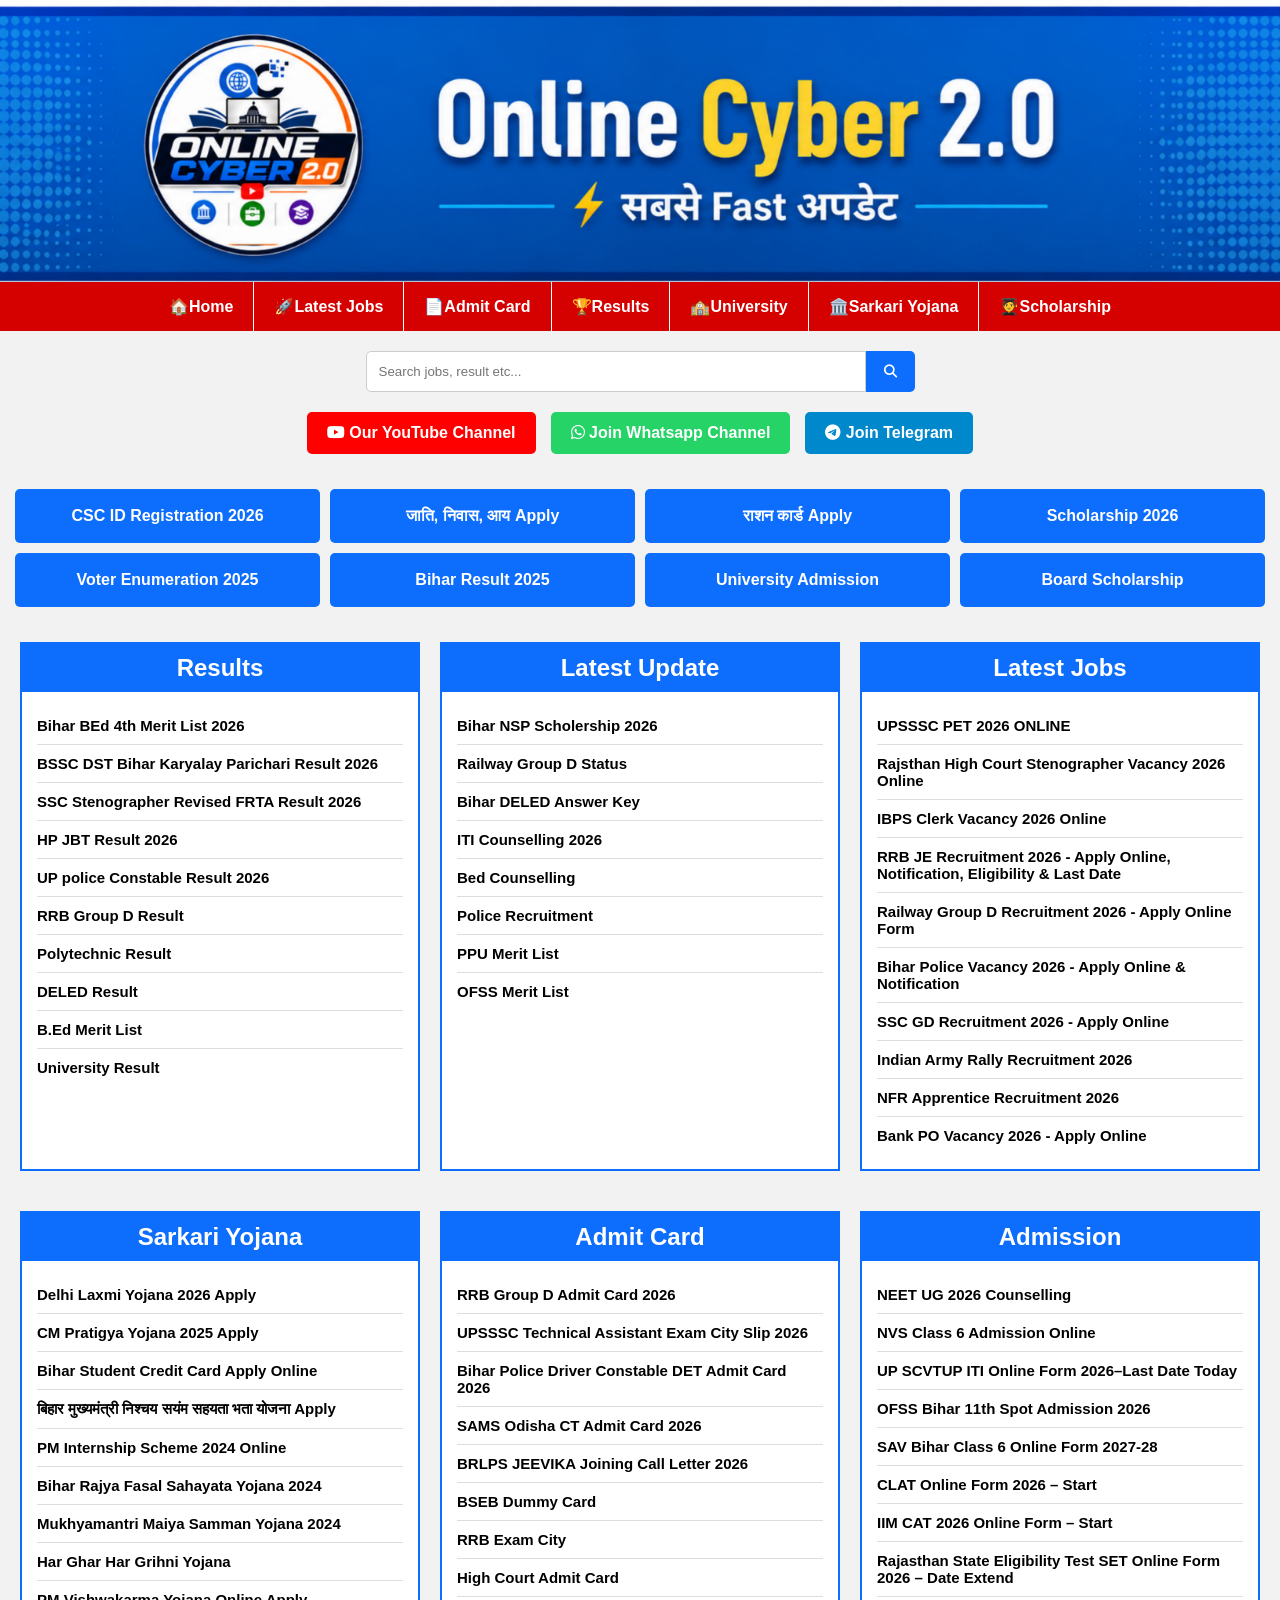
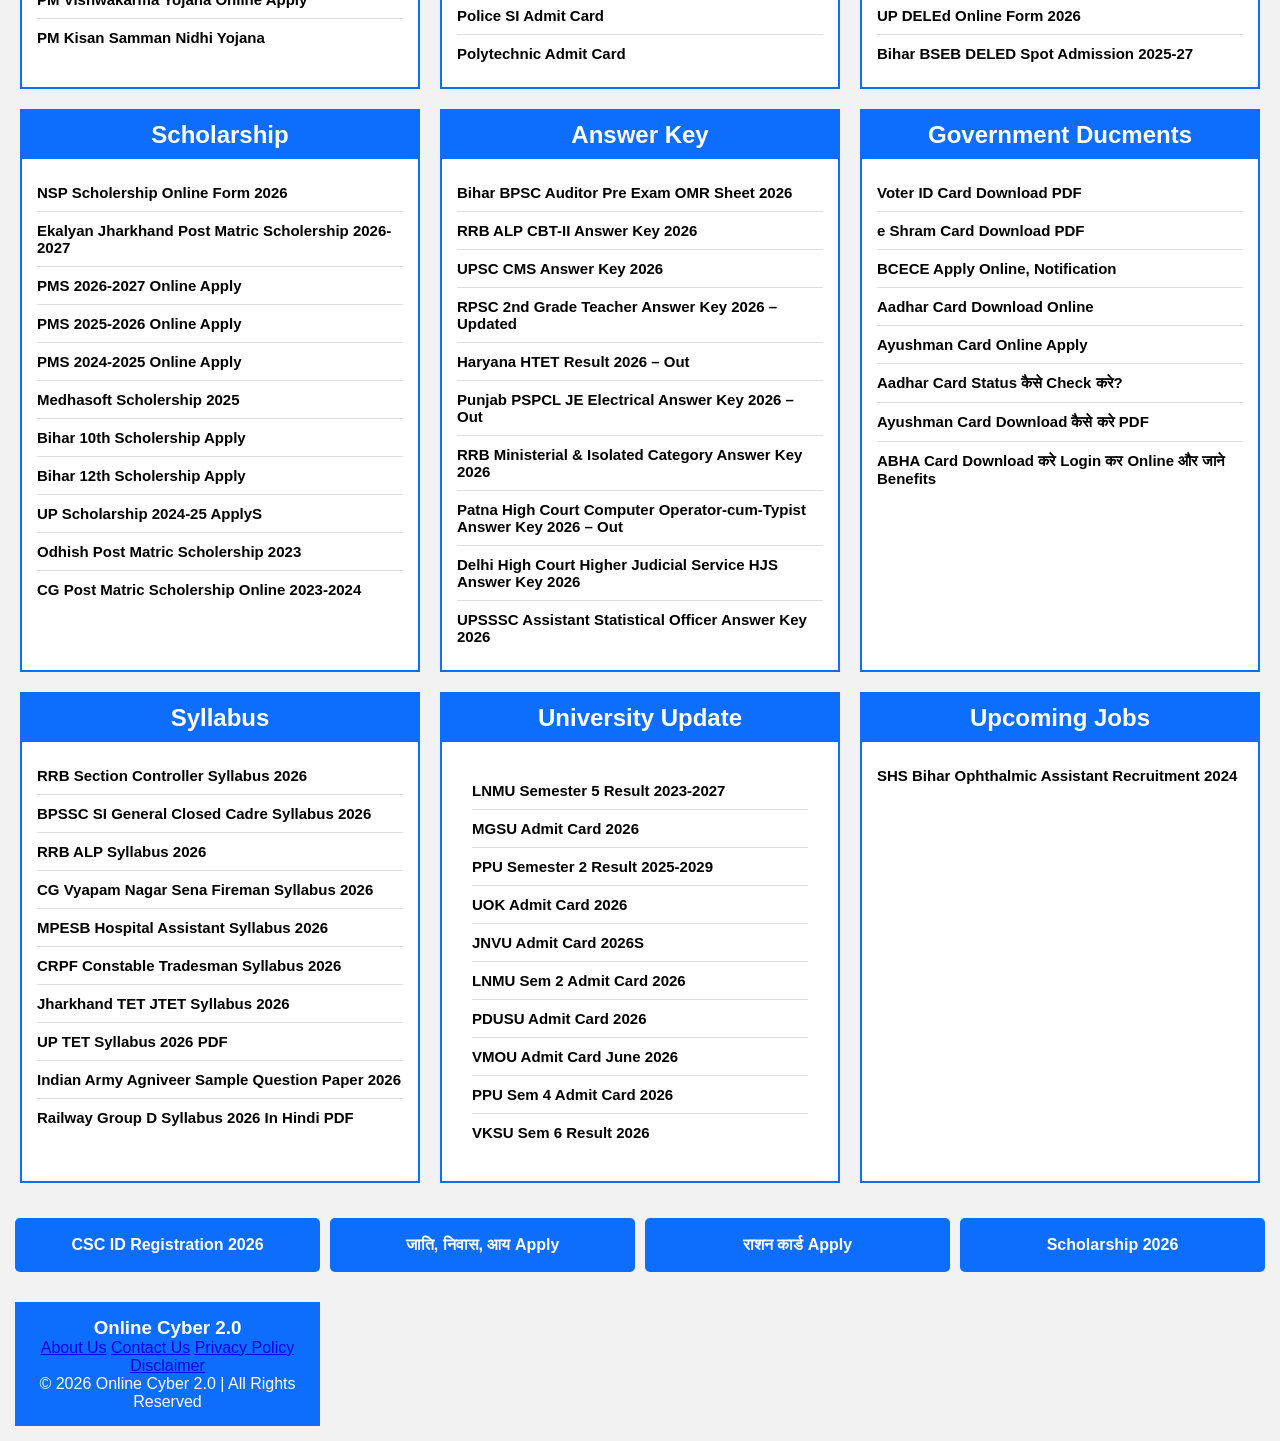
==== index.html @ 85ccbe3d "Update index.html" ====
<!DOCTYPE html> 
<html lang="en">  

<head>  
<meta charset="UTF-8">  
<meta name="viewport" content="width=device-width, initial-scale=1.0">  

<title>Online Cyber 2.0</title>  

<link rel="stylesheet" href="style.css"> 
<link rel="stylesheet"

href="https://cdnjs.cloudflare.com/ajax/libs/font-awesome/6.5.1/css/all.min.css">  
</head> 


 <body> 
 <header class="header">
    <img src="Header 1.png" alt="Online Cyber 2.0 Header">
</header>

<!-- Navbar --> 
 
<nav class="navbar">  
    <ul>  
<li><a href="index.html">🏠Home</a></li>  
<li><a href="latest-job.html">🚀Latest Jobs</a></li>  
<li><a href="Admit Card.html">📄Admit Card</a></li>  
<li><a href="Results.html">🏆Results</a></li>  
<li><a href="University.html">🏫University</a></li>  
<li><a href="Sarkari Yojana.html">🏛️Sarkari Yojana</a></li>  
<li><a href="Scholarship.html">🧑‍🎓Scholarship</a></li>  
    </ul>  
</nav>  

<!-- Search --> 

<section class="search-box">  
<input type="text" placeholder="Search jobs, result etc...">  
<button><i class="fa fa-search"></i></button>  
</section> 

<!-- Social Buttons --> 
 
<section class="social">  
<a href="https://youtube.com/@onlinecyber2.0?si=5C3LiZugjz28Xrkw"
 class="youtube">  
        <i class="fab fa-youtube"></i> Our YouTube Channel  
    </a> 

<a href="https://whatsapp.com/channel/0029VamtChTGZNCrFdiFzR0W" class="whatsapp">  
    <i class="fab fa-whatsapp"></i> Join Whatsapp Channel  
</a>  

<a href="https://t.me/onlinecyber2" class="telegram">  
    <i class="fab fa-telegram"></i> Join Telegram  
</a>

</section>

<!-- Top Boxes --> 

<section class="top-grid">

<div class="box">CSC ID Registration 2026</div> 
<div class="box">जाति, निवास, आय Apply</div> 
<div class="box">राशन कार्ड Apply</div>  <div class="box">Scholarship 2026</div>  <div class="box">Voter Enumeration 2025</div> 
<div class="box">Bihar Result 2025</div>  <div class="box">University Admission</div> 
<div class="box">Board Scholarship</div>  

</section>  

<!-- Main Cards -->

<div class="container">
 
<div class="card">  
 <h2>Results</h2>
   <ul>
    <li><a href="#">Bihar BEd 4th Merit List 2026 </a></li>
    <li><a href="#">BSSC DST Bihar Karyalay Parichari Result 2026</a></li>
    <li><a href="#">SSC Stenographer Revised FRTA Result 2026</a></li>
    <li><a href="#">HP JBT Result  2026 </a></li>
    <li><a href="#">UP police Constable Result 2026</a></li>
    <li><a href="#">RRB Group D Result</a></li>
    <li><a href="#">Polytechnic Result</a></li>
    <li><a href="#">DELED Result</a></li>
    <li><a href="#">B.Ed Merit List</a></li>
    <li><a href="#">University Result</a></li>
   </ul>
</div>

<div class="card">  
 
<h2>Latest Update</h2> 
  <ul>  
   <li><a href="#">Bihar NSP Scholership 2026</a></li>  
   <li><a href="#">Railway Group D Status</a></li>  
   <li><a href="#">Bihar DELED Answer Key</a></li>  
   <li><a href="#">ITI Counselling 2026</a></li>  
   <li><a href="#">Bed Counselling</a></li>  
   <li><a href="#">Police Recruitment</a></li>  
   <li><a href="#">PPU Merit List</a></li>  
   <li><a href="#">OFSS Merit List</a></li>
  </ul>
 </div>

<div class="card">
  <h2>Latest Jobs</h2>
  <ul>
    <li><a href="#">UPSSSC PET 2026 ONLINE</a></li>
        
    <li><a href="#">Rajsthan High Court Stenographer Vacancy 2026 Online</a></li>
   
    <li><a href="#">IBPS Clerk Vacancy 2026 Online</a></li>
    
    <li><a href="#">RRB JE Recruitment 2026 - Apply Online, Notification, Eligibility & Last Date</a></li>

    <li><a href="#">Railway Group D Recruitment 2026 - Apply Online Form</a></li>

    <li><a href="#">Bihar Police Vacancy 2026 - Apply Online & Notification</a></li>

    <li><a href="#">SSC GD Recruitment 2026 - Apply Online</a></li>

    <li><a href="#">Indian Army Rally Recruitment 2026</a></li>

    <li><a href="#">NFR Apprentice Recruitment 2026</a></li>

    <li><a href="#">Bank PO Vacancy 2026 - Apply Online</a></li>
  </ul>

 </div>
</div>

<!-- Bottom Cards -->  

<div class="container">
 
 <div class="card">
  
<h2>Sarkari Yojana</h2>
   <ul>
    <li><a href="#">Delhi Laxmi Yojana 2026 Apply</a></li>
<li><a href="#">CM Pratigya Yojana 2025 Apply</a></li>
<li><a href="#">Bihar Student Credit Card Apply Online</a></li>
<li><a href="#">बिहार मुख्यमंत्री निश्चय सयंम सहयता भता योजना Apply</a></li>
<li><a href="#">PM Internship Scheme 2024 Online</a></li>
<li><a href="#">Bihar Rajya Fasal Sahayata Yojana 2024</a></li>
<li><a href="#">Mukhyamantri Maiya Samman Yojana 2024</a></li>
<li><a href="#">Har Ghar Har Grihni Yojana</a></li>
<li><a href="#">PM Vishwakarma Yojana Online Apply</a></li>
<li><a href="#">PM Kisan Samman Nidhi Yojana</a></li>
</ul>
  </div>
  
 <div class="card">
  <h2>Admit Card</h2>
   <ul> 
    <li><a href="#">RRB Group D Admit Card 2026</a></li>
        <li><a href="#">UPSSSC Technical Assistant Exam City Slip 2026</a></li>
        <li><a href="#">Bihar Police Driver Constable DET Admit Card 2026</a></li>
        <li><a href="#">SAMS Odisha CT Admit Card 2026</a></li>
        <li><a href="#">BRLPS JEEVIKA Joining Call Letter 2026</a></li>
        <li><a href="#">BSEB Dummy Card</a></li>
        <li><a href="#">RRB Exam City</a></li>
        <li><a href="#">High Court Admit Card</a></li>
        <li><a href="#">Police SI Admit Card</a></li>
        <li><a href="#">Polytechnic Admit Card</a></li>
   </ul>
 
 </div>

<div class="card">  
 <h2>Admission</h2>
  <ul>
   <li><a href="#">NEET UG 2026 Counselling</a></li>
   <li><a href="#">NVS Class 6 Admission Online</a></li>
   <li><a href="#">UP SCVTUP ITI Online Form 2026–Last Date Today</a></li>
   <li><a href="#">OFSS Bihar 11th Spot Admission 2026</a></li>
   <li><a href="#">SAV Bihar Class 6 Online Form 2027-28</a></li>
   <li><a href="#">CLAT Online Form 2026 – Start</a></li>
   <li><a href="#">IIM CAT 2026 Online Form – Start</a></li>
   <li><a href="#">Rajasthan State Eligibility Test SET Online Form 2026 – Date Extend</a></li>
   <li><a href="#">UP DELEd Online Form 2026</a></li>
   <li><a href="#">Bihar BSEB DELED Spot Admission 2025-27</a></li>
  </ul> 

 </div>

<div class="card">  
 <h2>Scholarship</h2>
  <ul>
    <li><a href="#">NSP Scholership Online Form 2026</a></li>
    <li><a href="#">Ekalyan Jharkhand Post Matric Scholership 2026-2027</a></li>
    <li><a href="#">PMS 2026-2027 Online Apply</a></li>
    <li><a href="">PMS 2025-2026 Online Apply</a></li>
    <li><a href="#">PMS 2024-2025 Online Apply</a></li>
    <li><a href="#">Medhasoft Scholership 2025</a></li>
    <li><a href="#">Bihar 10th Scholership Apply</a></li>
    <li><a href="#">Bihar 12th Scholership Apply</a></li>
    <li><a href="#">UP Scholarship 2024-25 ApplyS</a></li>
    <li><a href="#">Odhish Post Matric Scholership 2023</a></li>
    <li><a href="#">CG Post Matric Scholership Online 2023-2024</a></li>
    
  </ul> 
 </div>  

<div class="card">
<h2>Answer Key</h2>
 <ul>
  
  <li><a href="#">Bihar BPSC Auditor Pre Exam OMR Sheet 2026</a></li>
  <li><a href="#">RRB ALP CBT-II Answer Key 2026</a></li>
  <li><a href="#">UPSC CMS Answer Key 2026</a></li>
  <li><a href="#">RPSC 2nd Grade Teacher Answer Key 2026 – Updated</a></li>
  <li><a href="#">Haryana HTET Result 2026 – Out</a></li>
  <li><a href="#">Punjab PSPCL JE Electrical Answer Key 2026 – Out</a></li>
  <li><a href="#">RRB Ministerial & Isolated Category Answer Key 2026</a></li>
  <li><a href="#">Patna High Court Computer Operator-cum-Typist Answer Key 2026 – Out</a></li>
  <li><a href="#">Delhi High Court Higher Judicial Service HJS Answer Key 2026</a></li>
  <li><a href="#">UPSSSC Assistant Statistical Officer Answer Key 2026</a></li>
  
 </ul>
</div>

<div class="card">
<h2>Government Ducments</h2>
 <ul>
  <li><a href="#">Voter ID Card Download PDF</a></li>
  <li><a href="#">e Shram Card Download PDF</a></li>
  <li><a href="#">BCECE Apply Online, Notification</a></li>
  <li><a href="#">Aadhar Card Download Online</a></li>
  <li><a href="#">Ayushman Card Online Apply</a></li>
  <li><a href="#">Aadhar Card Status कैसे Check करे?</a></li>
  <li><a href="#">Ayushman Card Download कैसे करे PDF</a></li>
  <li><a href="#">ABHA Card Download करे Login कर Online और जाने Benefits</a></li>
  
 </ul>
</div>

<div class="card">
<h2>Syllabus</h2>
 <ul>
  <li><a href="#">RRB Section Controller Syllabus 2026</a></li>
  <li><a href="#">BPSSC SI General Closed Cadre Syllabus 2026</a></li>
  <li><a href="#">RRB ALP Syllabus 2026</a></li>
  <li><a href="#">CG Vyapam Nagar Sena Fireman Syllabus 2026</a></li>
  <li><a href="#">MPESB Hospital Assistant Syllabus 2026</a></li>
  <li><a href="#">CRPF Constable Tradesman Syllabus 2026</a></li>
  <li><a href="#">Jharkhand TET JTET Syllabus 2026</a></li>
  <li><a href="#">UP TET Syllabus 2026 PDF</a></li>
  <li><a href="#">Indian Army Agniveer Sample Question Paper 2026</a></li>
  <li><a href="#">Railway Group D Syllabus 2026 In Hindi PDF</a></li>


  

 </ul>
</div>

<div class="card">
<h2>University Update</h2>
 <ul>
  <ul id="University">
    <li><a href="#">LNMU Semester 5 Result 2023-2027 </a></li>
    <li><a href="#">MGSU Admit Card 2026</a></li>
    <li><a href="#">PPU Semester 2 Result 2025-2029</a></li>
    <li><a href="#">UOK Admit Card 2026</a></li>
    <li><a href="#">JNVU Admit Card 2026S</a></li>
    <li><a href="#">LNMU Sem 2 Admit Card 2026</a></li>
    <li><a href="#">PDUSU Admit Card 2026</a></li>
    <li><a href="#">VMOU Admit Card June 2026</a></li>
    <li><a href="#">PPU Sem 4 Admit Card 2026</a></li>
    <li><a href="#">VKSU Sem 6 Result 2026</a></li>
    </ul>

 </ul>
</div>

<div class="card">
<h2>Upcoming Jobs</h2>
 <ul>
<li><a href="#">SHS Bihar Ophthalmic Assistant Recruitment 2024</a></li>
 </ul>
</div>

</div>

<section class="top-grid">

<div class="box">CSC ID Registration 2026</div> 
<div class="box">जाति, निवास, आय Apply</div> 
<div class="box">राशन कार्ड Apply</div>  <div class="box">Scholarship 2026</div>

<footer class="footer">

    <h3>Online Cyber 2.0</h3>

    

    <div class="footer-links">
        <a href="about.html">About Us</a>
        <a href="contact.html">Contact Us</a>
        <a href="privacy.html">Privacy Policy</a>
        <a href="disclaimer.html">Disclaimer</a>
    </div>

    <p class="copyright">
        © 2026 Online Cyber 2.0 | All Rights Reserved
    </p>

</footer>

</body>  
</html>
---- style.css ----
*{
margin:0;
padding:0;
box-sizing:border-box;
font-family:Arial, sans-serif;
}

body{
background:#f2f2f2;
}

/* Header Image */
.header img{
width:100%;
height:auto;
display:block;
}

/* Navigation */
.navbar{
background:#d50000;
}

.navbar ul{
display:flex;
justify-content:center;
flex-wrap:wrap;
list-style:none;
}

.navbar ul li{
border-right:1px solid #fff;
}

.navbar ul li:last-child{
border-right:none;
}

.navbar ul li a{
display:block;
padding:15px 20px;
text-decoration:none;
color:#fff;
font-weight:bold;
transition:0.3s;
}

.navbar ul li a:hover{
background:#0d6efd;
}

/* Search Box */
.search-box{
display:flex;
justify-content:center;
margin:20px;
}

.search-box input{
width:500px;
padding:12px;
border:1px solid #ccc;
border-radius:5px 0 0 5px;
outline:none;
}

.search-box button{
padding:12px 18px;
border:none;
background:#0d6efd;
color:#fff;
cursor:pointer;
border-radius:0 5px 5px 0;
}

/* Social Buttons */
.social{
display:flex;
justify-content:center;
gap:15px;
flex-wrap:wrap;
margin-bottom:20px;
}

.social a{
padding:12px 20px;
text-decoration:none;
color:#fff;
font-weight:bold;
border-radius:5px;
}

.youtube{
background:#ff0000;
}

.whatsapp{
background:#25d366;
}

.telegram{
background:#0088cc;
}

/* Top Grid */
.top-grid{
display:grid;
grid-template-columns:repeat(4,1fr);
gap:10px;
padding:15px;
}

.box{
background:#0d6efd;
color:#fff;
text-align:center;
padding:18px;
font-weight:bold;
border-radius:5px;
}

/* Main Container */
.container{
display:grid;
grid-template-columns:repeat(3,1fr);
gap:20px;
padding:20px;
}

.card{
background:#fff;
border:2px solid #0d6efd;
}

.card h2{
background:#0d6efd;
color:#fff;
text-align:center;
padding:10px;
}

.card ul{
list-style:none;
padding:15px;
}

.card ul li{
padding:10px 0;
border-bottom:1px solid #ddd;
font-size:15px;

}

.card ul li:last-child{
border-bottom:none;
}
.card ul li a{
    display: block;
    font-weight: bold !important;
    text-decoration: none;
    color: #000;
}


/* Photo */
.photo{
width:100%;
height:300px;
object-fit:cover;
}

/* Footer */
footer{
background:#0d6efd;
color:#fff;
text-align:center;
padding:15px;
margin-top:20px;
}

/* Tablet */
@media (max-width:992px){

.container{  
    grid-template-columns:1fr;  
}  

.top-grid{  
    grid-template-columns:repeat(2,1fr);  
}

}

/* Mobile */
@media (max-width:600px){

.navbar ul{  
    flex-direction:column;  
}  

.search-box{  
    flex-direction:column;  
    align-items:center;  
}  

.search-box input{  
    width:95%;  
    border-radius:5px;  
    margin-bottom:10px;  
}  

.search-box button{  
    width:95%;  
    border-radius:5px;  
}  

.top-grid{  
    grid-template-columns:1fr;  
}  

header h1 {
    font-size: 32px;
    font-weight: bold;
}


.footer{
    background:#222;
    color:white;
    text-align:center;
    padding:25px 50px;
    margin-top:20px;
}

.footer h3{
    margin-bottom:8px;
    font-size:22px;
}

.footer p{
    margin:8px 0;
}

.footer-links{
    margin:15px 0;
}

.footer-links a{
    color:white;
    text-decoration:none;
    margin:0 10px;
    font-size:14px;
}

.footer-links a:hover{
    text-decoration:underline;
}

.copyright{
    border-top:1px solid #555;
    padding-top:12px;
    font-size:13px;
}
.footer-line {
    width: 96%;
    height: 145px;
    background: #ff0000;
    margin: 30px auto 0;
}

.Personal{
display:flex;
justify-content:center;
gap:15px;
flex-wrap:wrap;
margin-bottom:20px;
}

.Personal a{
padding:12px 20px;
text-decoration:none;
color:#fff;
font-weight:bold;
border-radius:5px;
}

.About{
background:#ff0000;
}

.Contact{
background:#25d366;
}

.Privacy{
background:#0088cc;

}
.Disclaimer{
background:#ff0000;

}

}
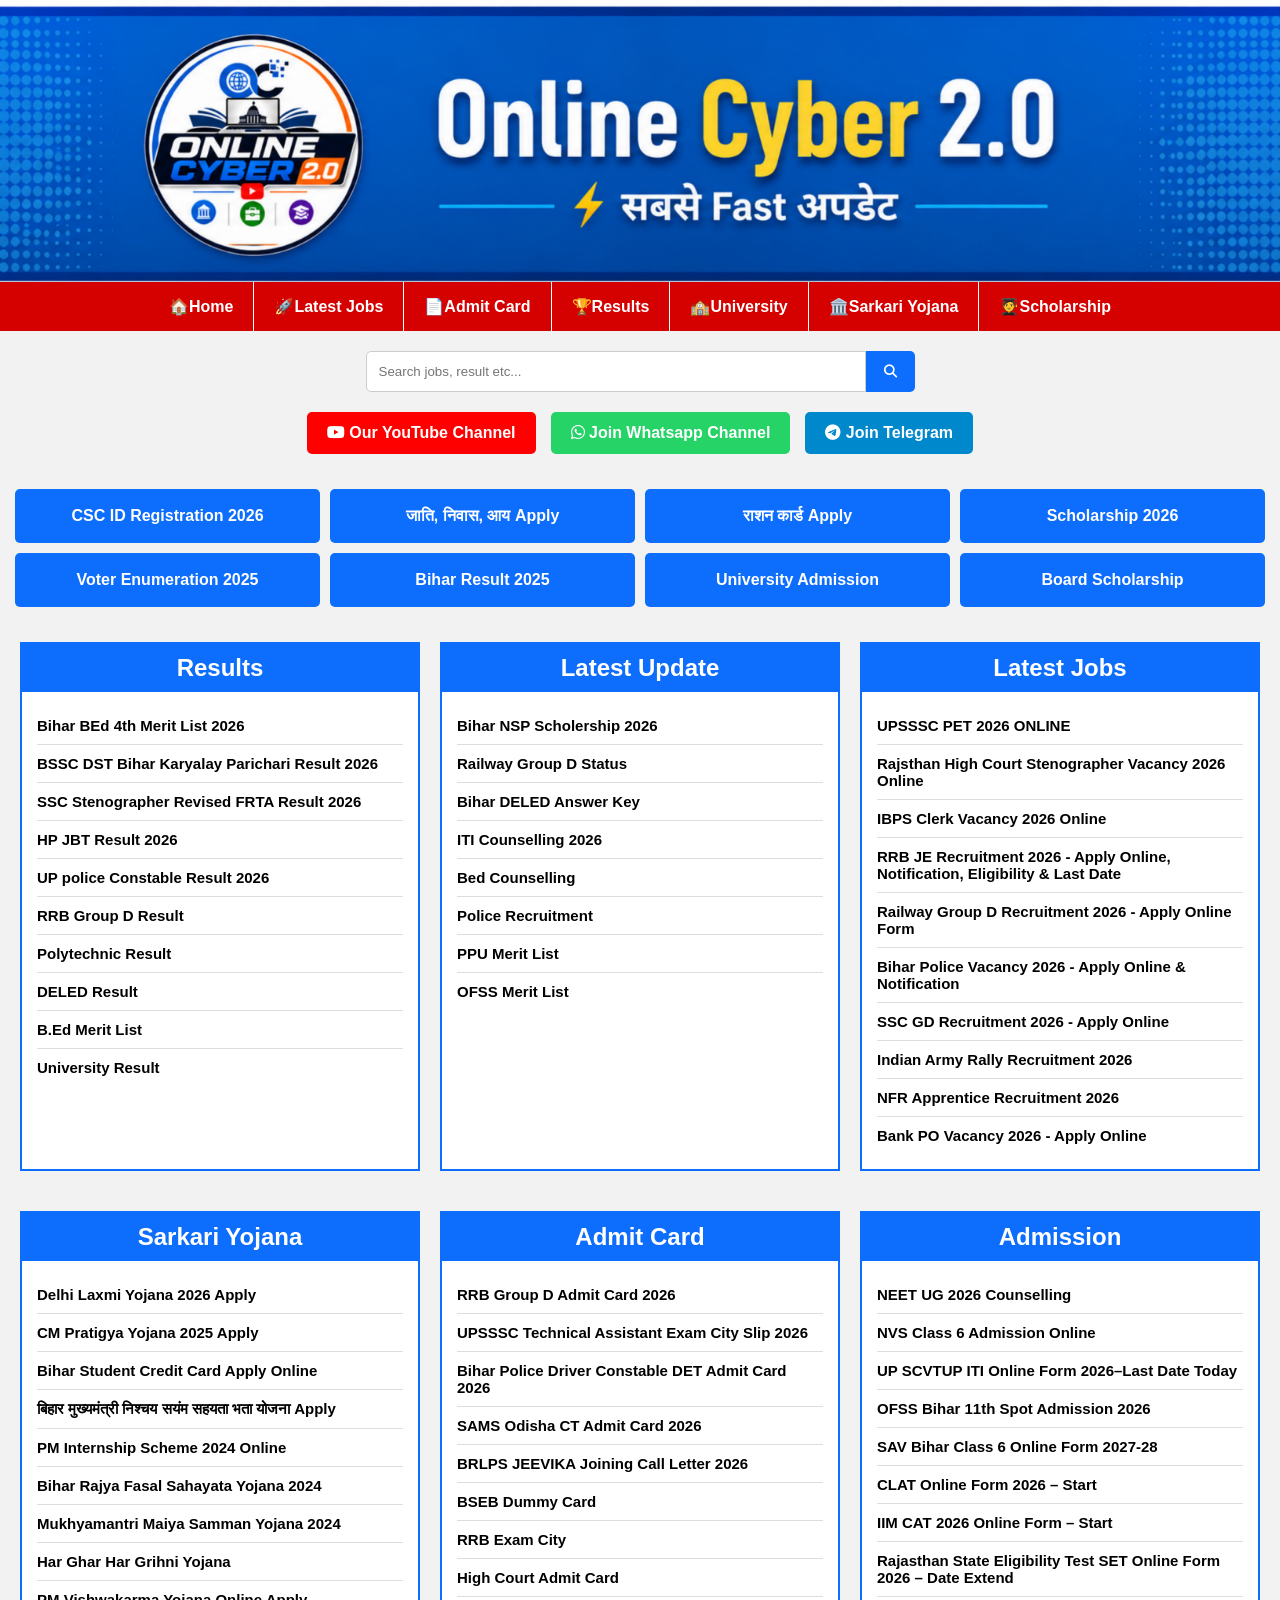
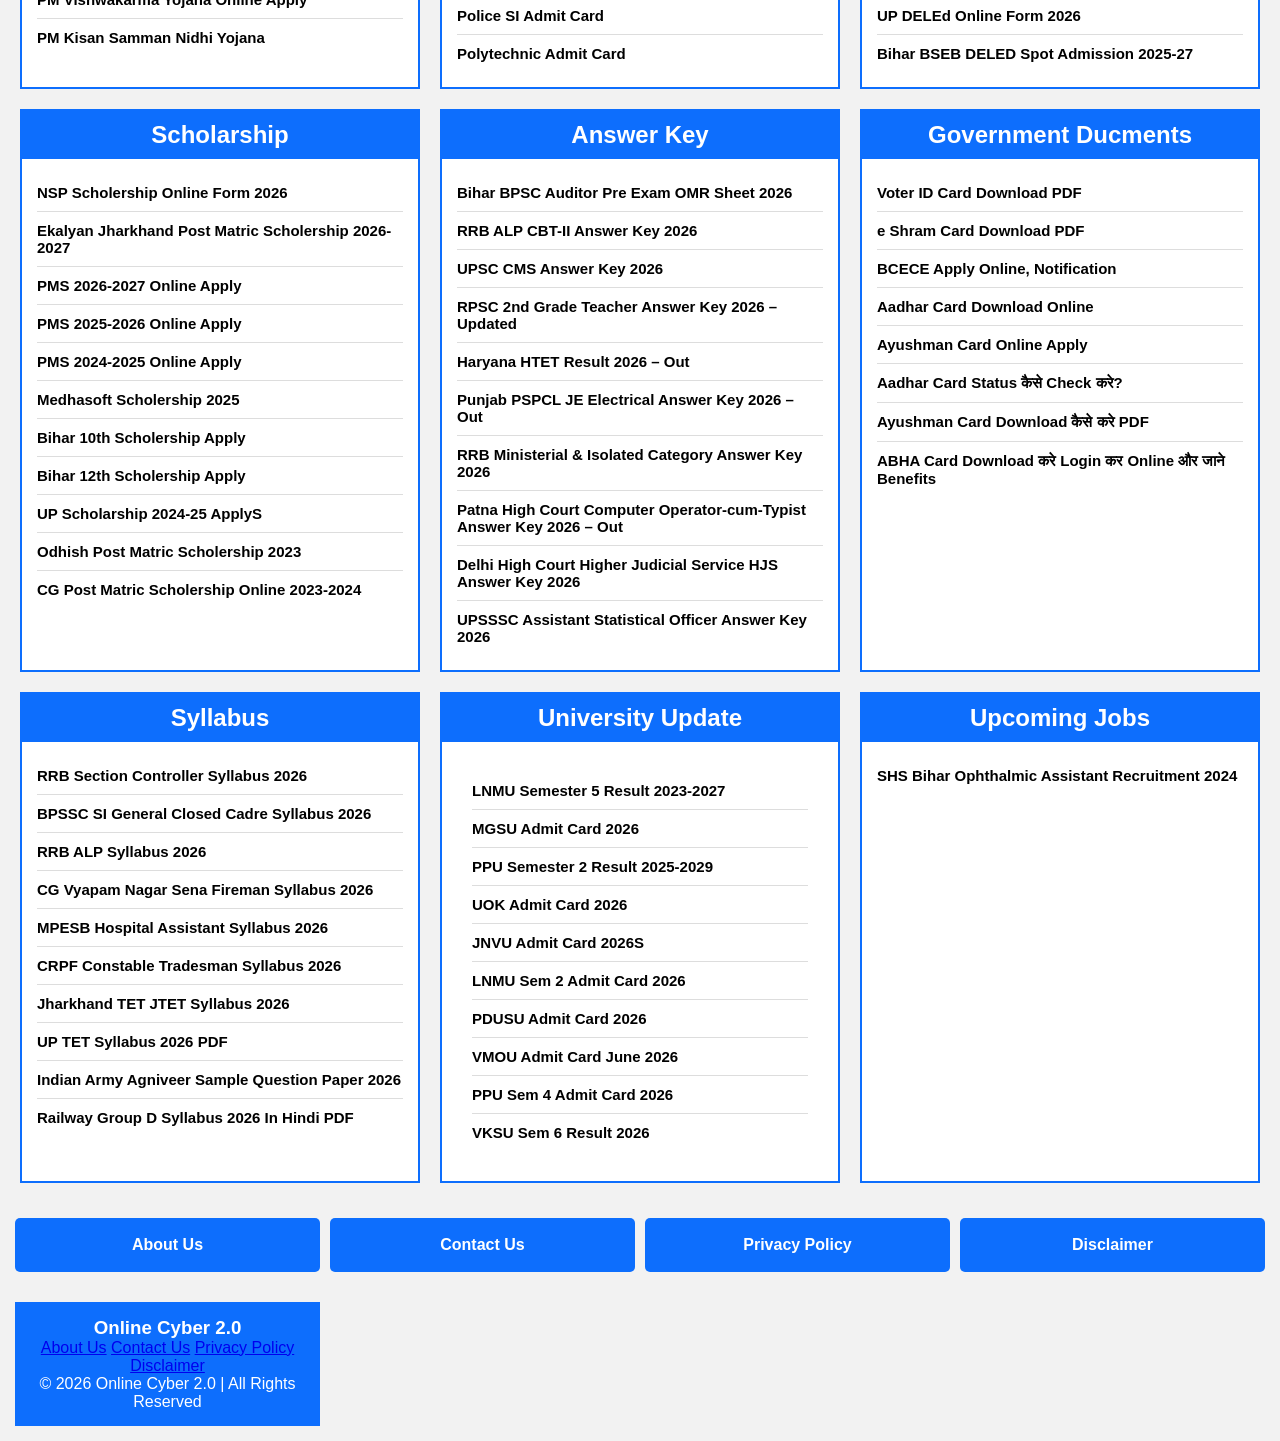
==== commit 7b46f72c: "Update index.html" ====
--- a/index.html
+++ b/index.html
@@ -288,9 +288,9 @@
 
 <section class="top-grid">
 
-<div class="box">CSC ID Registration 2026</div> 
-<div class="box">जाति, निवास, आय Apply</div> 
-<div class="box">राशन कार्ड Apply</div>  <div class="box">Scholarship 2026</div>
+<div class="box">About Us</div> 
+<div class="box">Contact Us</div> 
+<div class="box">Privacy Policy</div>  <div class="box">Disclaimer</div>
 
 <footer class="footer">
 
--- a/style.css
+++ b/style.css
@@ -268,37 +268,4 @@
     margin: 30px auto 0;
 }
 
-.Personal{
-display:flex;
-justify-content:center;
-gap:15px;
-flex-wrap:wrap;
-margin-bottom:20px;
-}
-
-.Personal a{
-padding:12px 20px;
-text-decoration:none;
-color:#fff;
-font-weight:bold;
-border-radius:5px;
-}
-
-.About{
-background:#ff0000;
-}
-
-.Contact{
-background:#25d366;
-}
-
-.Privacy{
-background:#0088cc;
-
-}
-.Disclaimer{
-background:#ff0000;
-
-}
-
 }
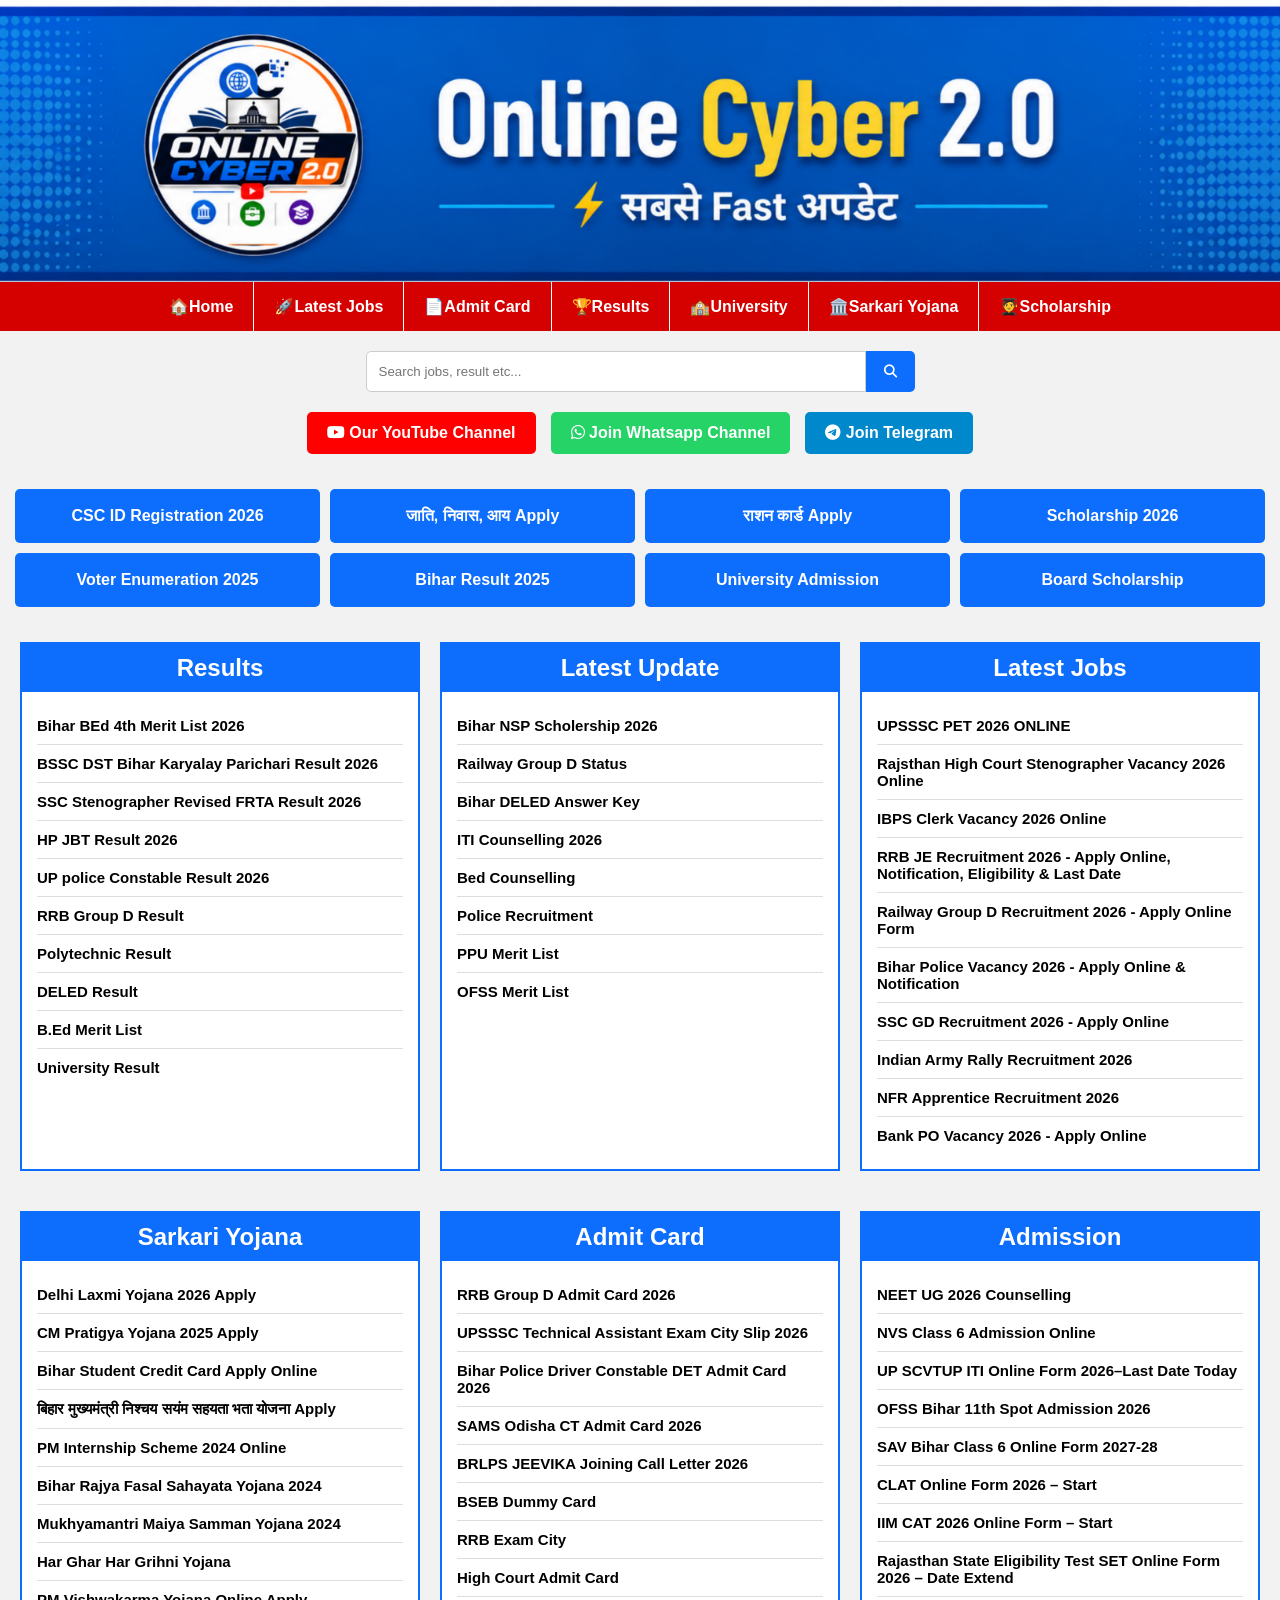
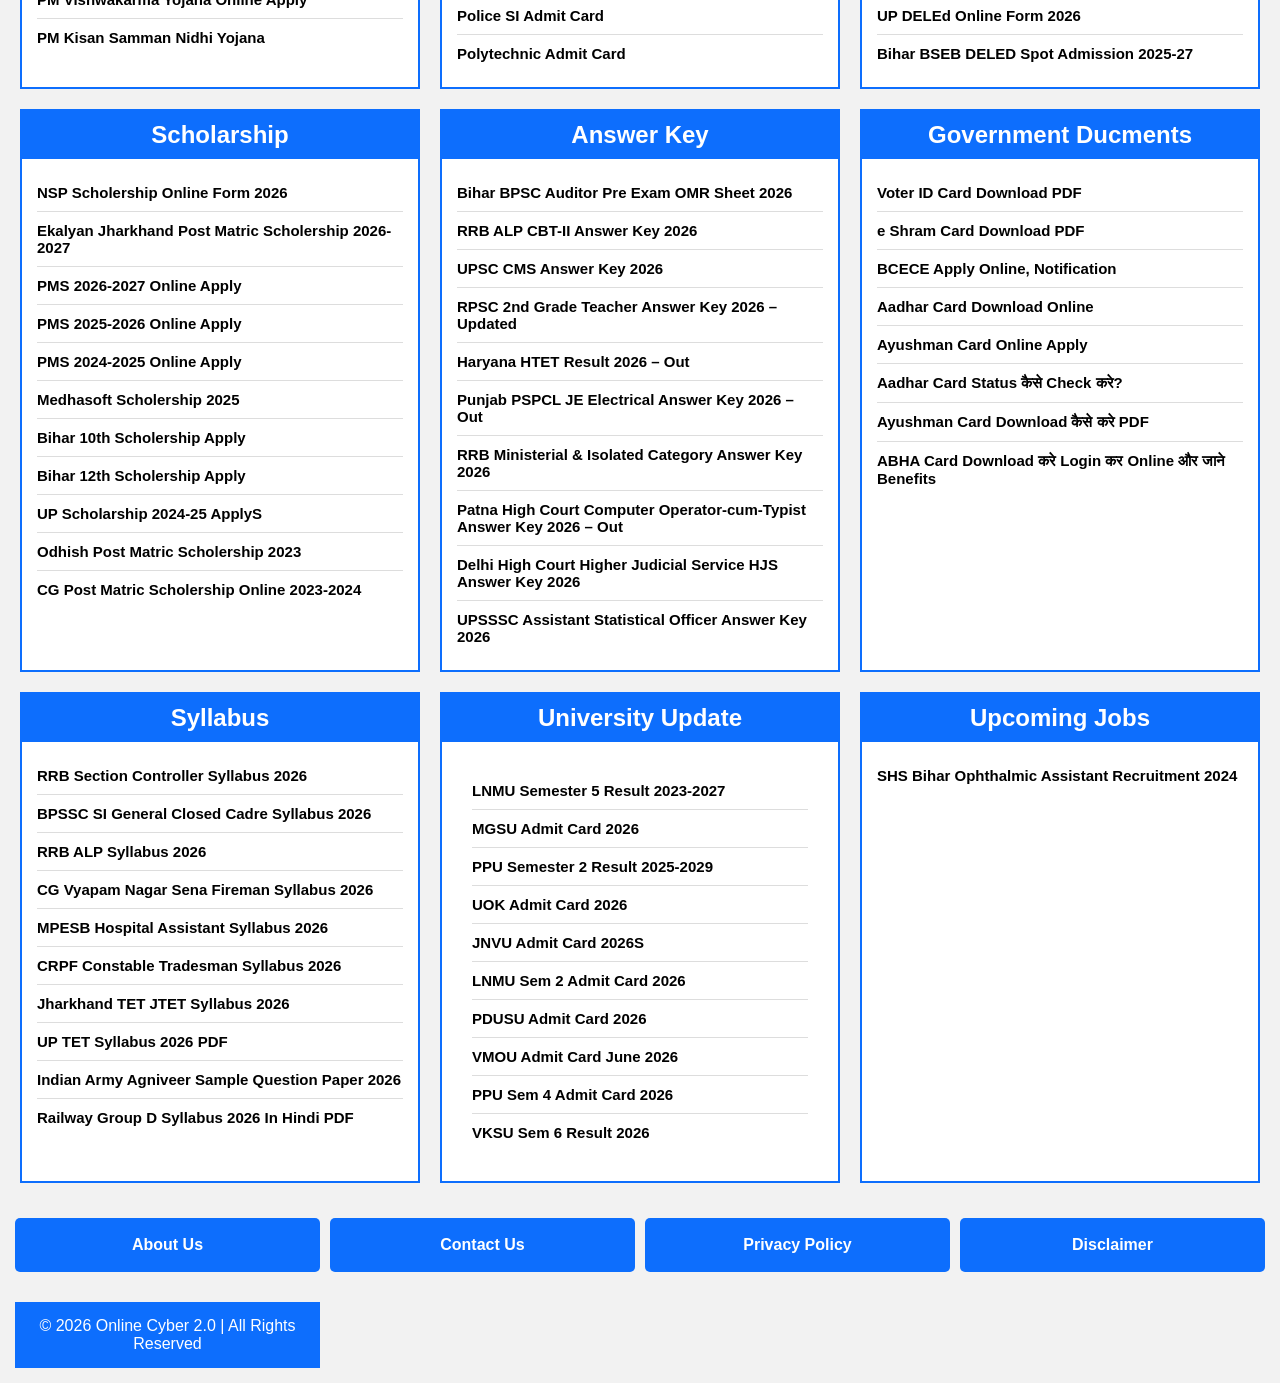
==== commit e0601fee: "Update index.html" ====
--- a/index.html
+++ b/index.html
@@ -294,17 +294,6 @@
 
 <footer class="footer">
 
-    <h3>Online Cyber 2.0</h3>
-
-    
-
-    <div class="footer-links">
-        <a href="about.html">About Us</a>
-        <a href="contact.html">Contact Us</a>
-        <a href="privacy.html">Privacy Policy</a>
-        <a href="disclaimer.html">Disclaimer</a>
-    </div>
-
     <p class="copyright">
         © 2026 Online Cyber 2.0 | All Rights Reserved
     </p>
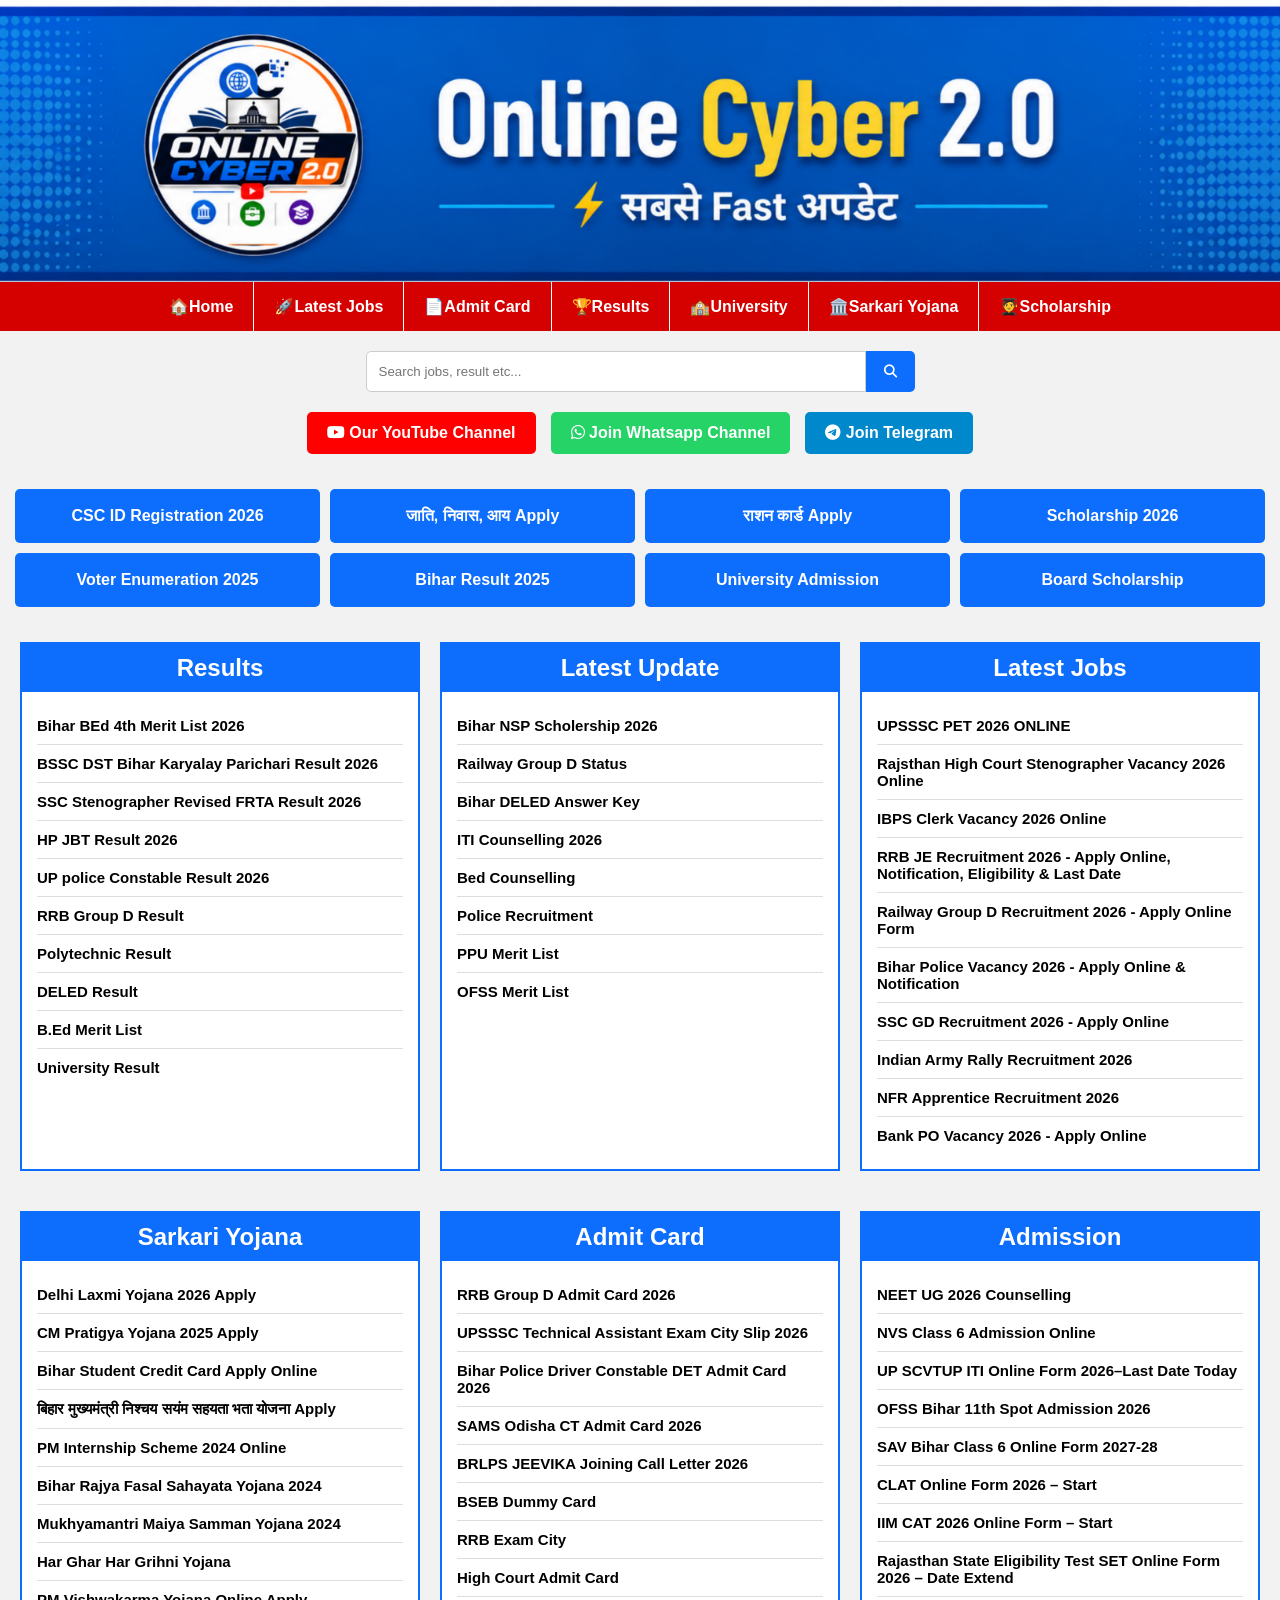
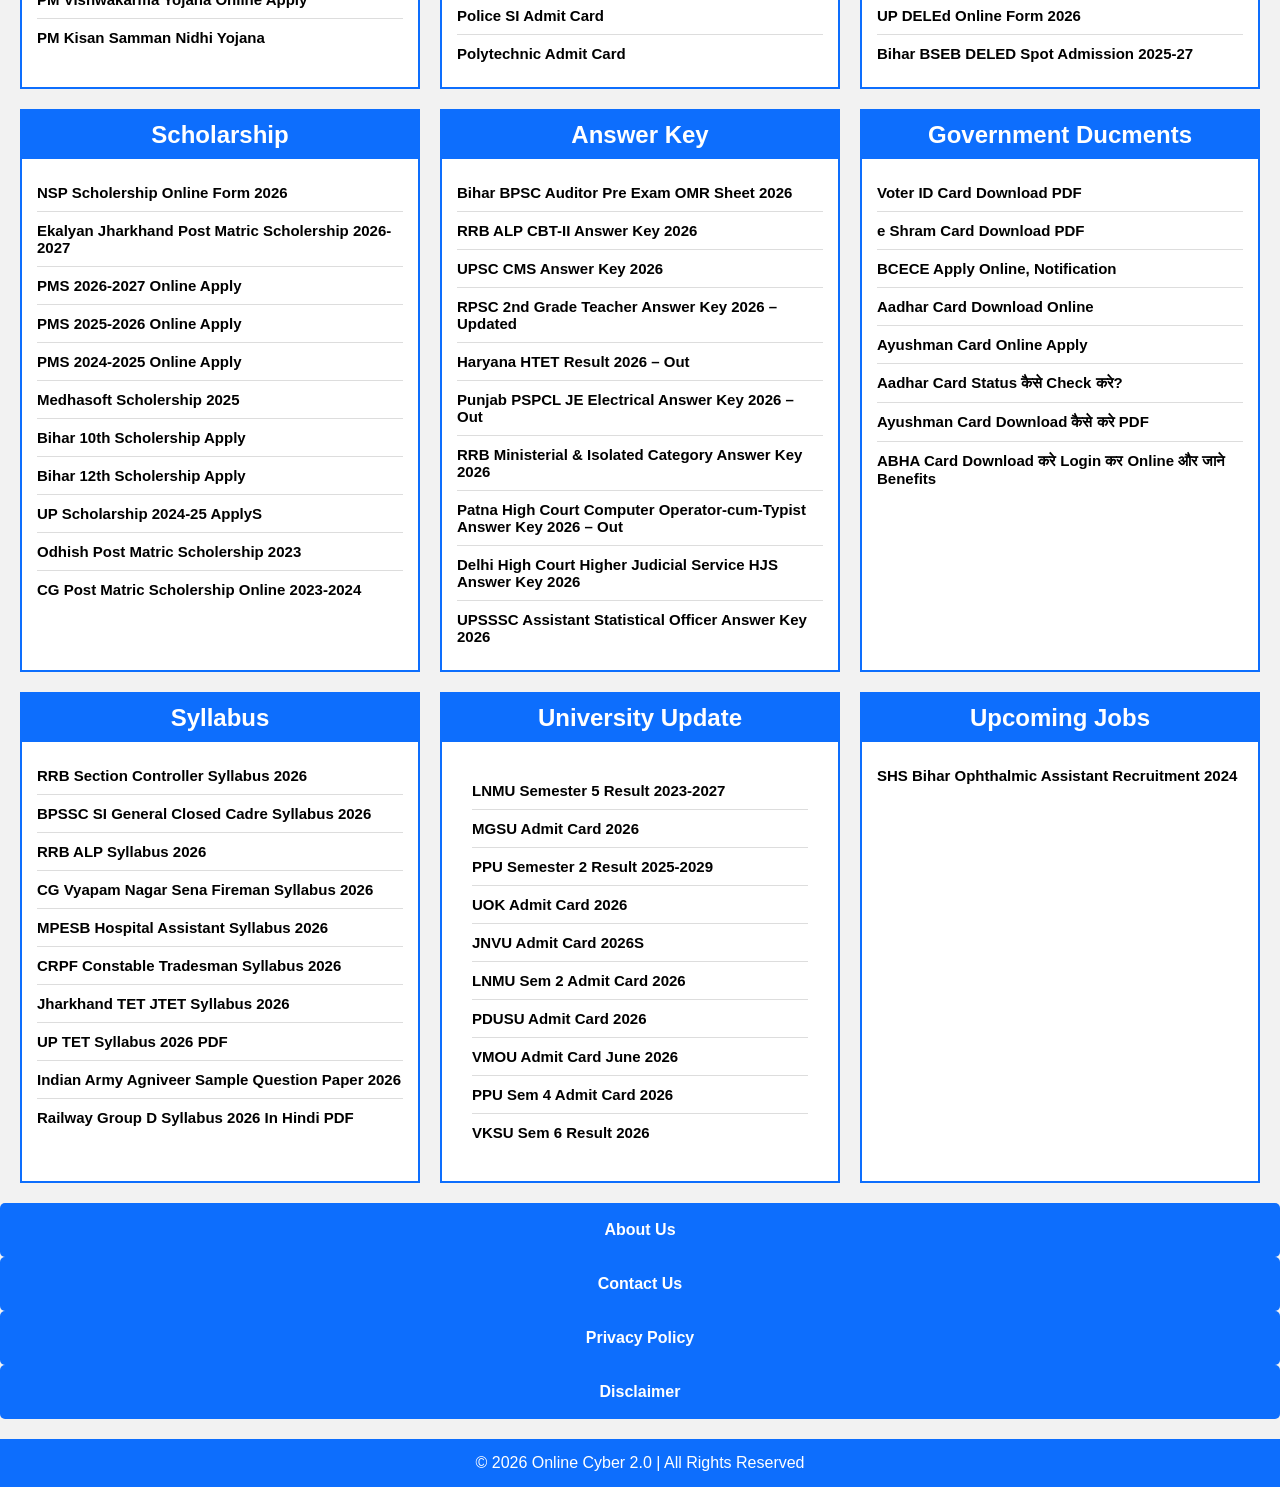
==== commit 5f9cbd64: "Update index.html" ====
--- a/index.html
+++ b/index.html
@@ -286,7 +286,7 @@
 
 </div>
 
-<section class="top-grid">
+<section class="buttom-grid">
 
 <div class="box">About Us</div> 
 <div class="box">Contact Us</div> 
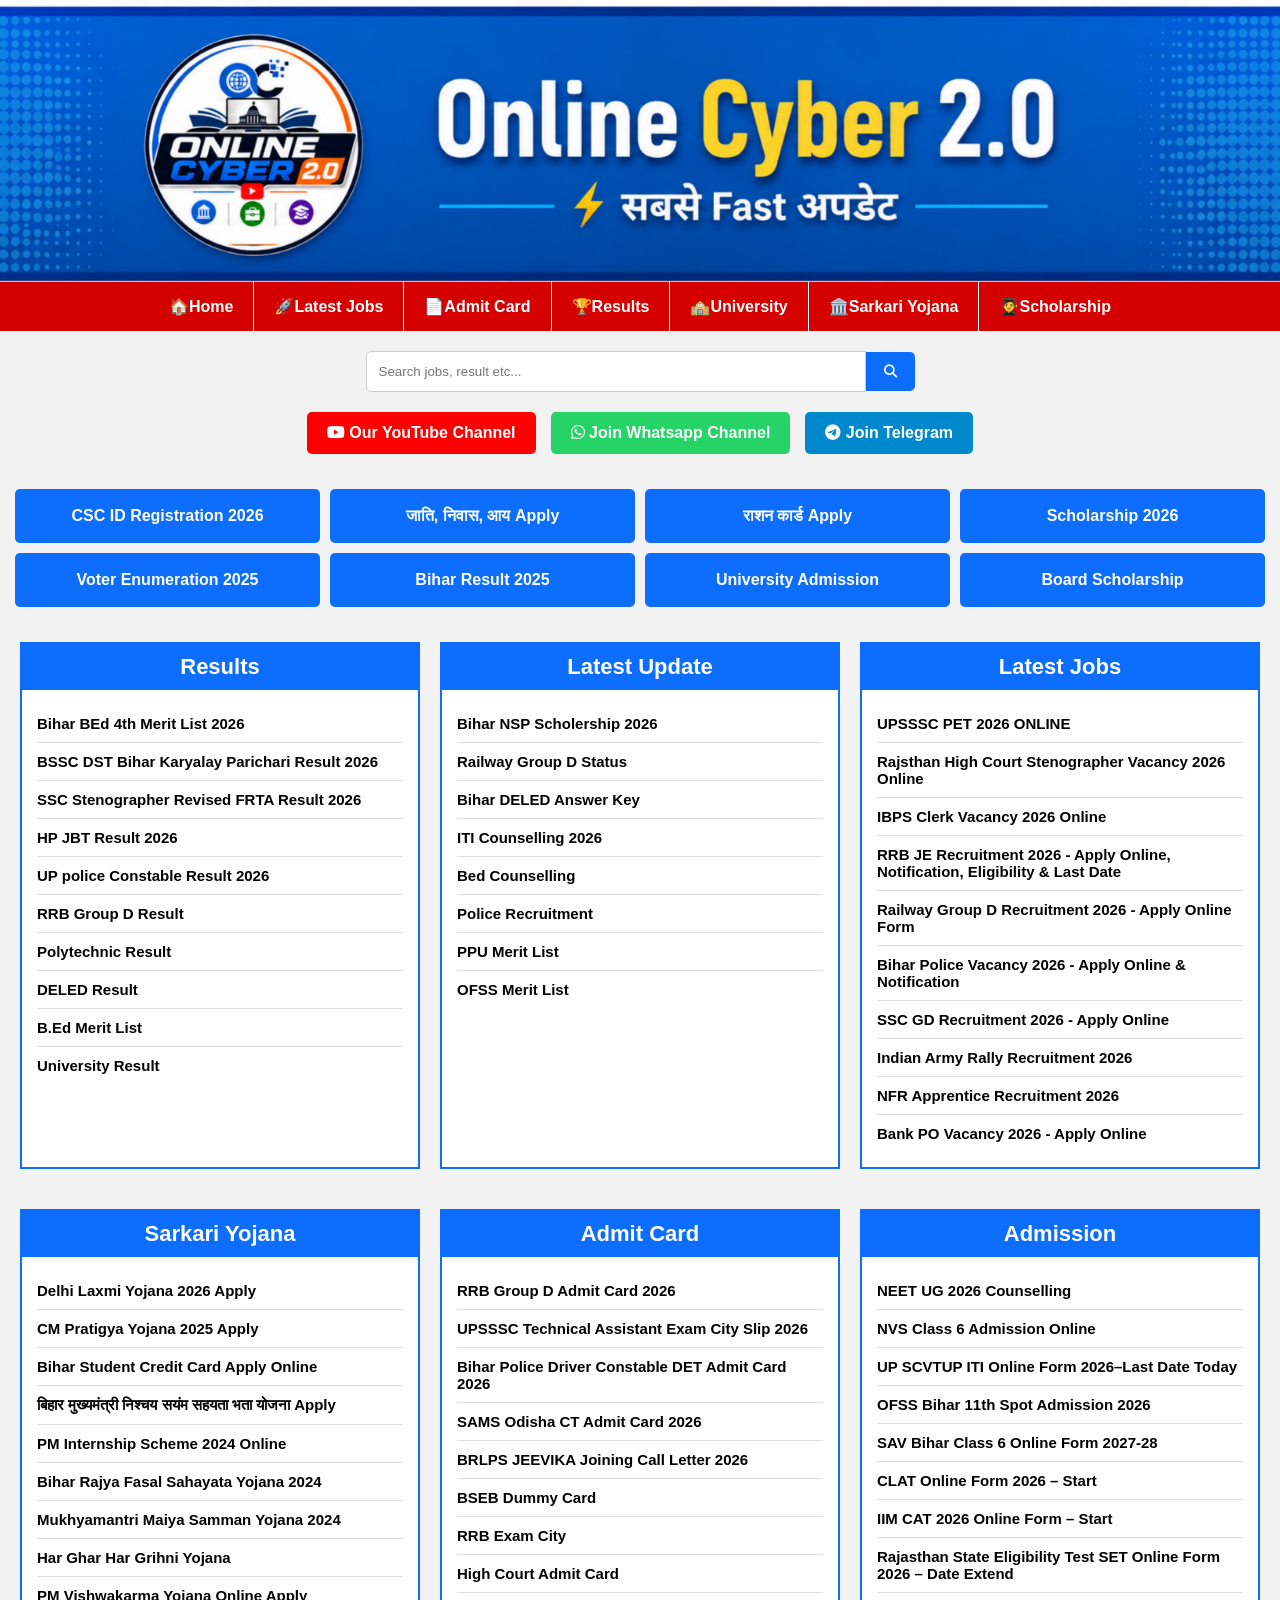
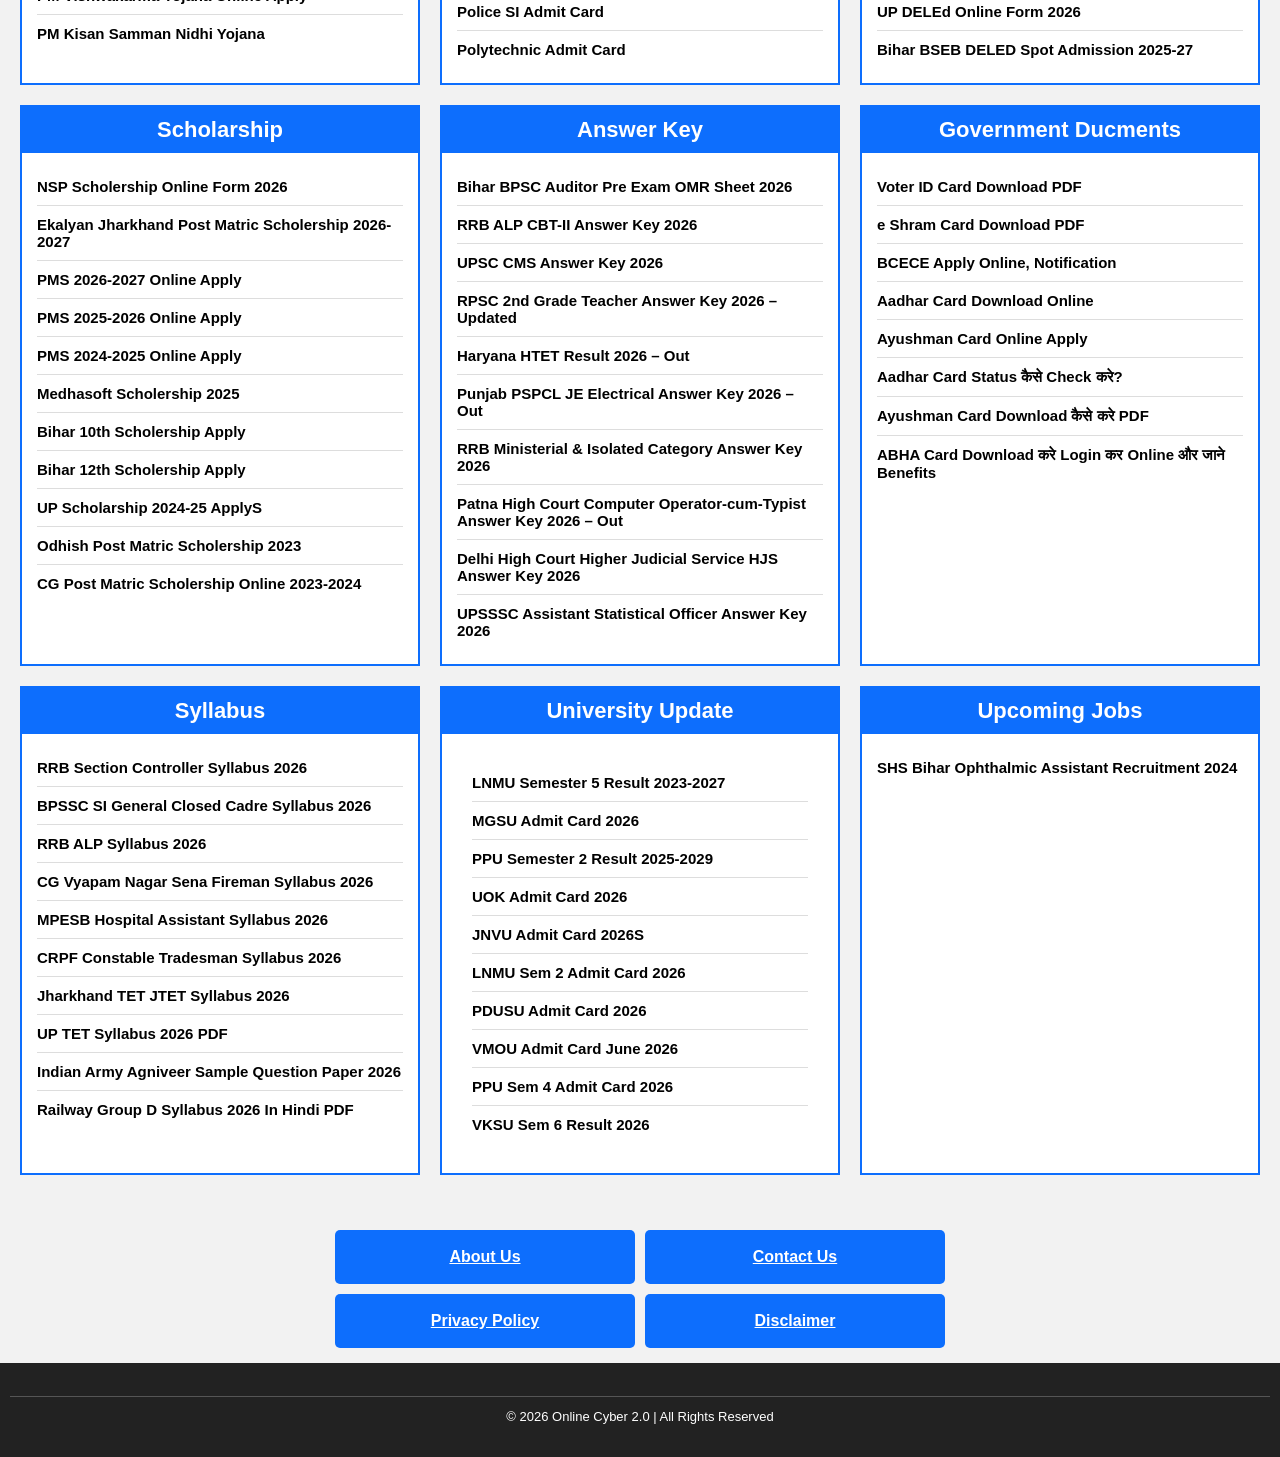
==== commit 44bbe377: "Update index.html" ====
--- a/index.html
+++ b/index.html
@@ -288,9 +288,12 @@
 
 <section class="buttom-grid">
 
-<div class="box">About Us</div> 
-<div class="box">Contact Us</div> 
-<div class="box">Privacy Policy</div>  <div class="box">Disclaimer</div>
+    <a href="about.html" class="box">About Us</a>
+    <a href="contact.html" class="box">Contact Us</a>
+    <a href="privacy-policy.html" class="box">Privacy Policy</a>
+    <a href="disclaimer.html" class="box">Disclaimer</a>
+
+</section>
 
 <footer class="footer">
 
--- a/style.css
+++ b/style.css
@@ -1,235 +1,270 @@
+/* ================================
+   GLOBAL RESET
+================================ */
+
 *{
-margin:0;
-padding:0;
-box-sizing:border-box;
-font-family:Arial, sans-serif;
+    margin:0;
+    padding:0;
+    box-sizing:border-box;
+    font-family:Arial, sans-serif;
 }
 
 body{
-background:#f2f2f2;
-}
-
-/* Header Image */
+    background:#f2f2f2;
+    color:#222;
+}
+
+
+/* ================================
+   HEADER
+================================ */
+
 .header img{
-width:100%;
-height:auto;
-display:block;
-}
-
-/* Navigation */
+    width:100%;
+    height:auto;
+    display:block;
+}
+
+
+/* ================================
+   NAVIGATION
+================================ */
+
 .navbar{
-background:#d50000;
+    background:#d50000;
 }
 
 .navbar ul{
-display:flex;
-justify-content:center;
-flex-wrap:wrap;
-list-style:none;
+    display:flex;
+    justify-content:center;
+    align-items:center;
+    flex-wrap:wrap;
+    list-style:none;
 }
 
 .navbar ul li{
-border-right:1px solid #fff;
+    border-right:1px solid #fff;
 }
 
 .navbar ul li:last-child{
-border-right:none;
+    border-right:none;
 }
 
 .navbar ul li a{
-display:block;
-padding:15px 20px;
-text-decoration:none;
-color:#fff;
-font-weight:bold;
-transition:0.3s;
+    display:block;
+    padding:15px 20px;
+    text-decoration:none;
+    color:#fff;
+    font-weight:bold;
+    transition:0.3s;
 }
 
 .navbar ul li a:hover{
-background:#0d6efd;
-}
-
-/* Search Box */
+    background:#0d6efd;
+}
+
+
+/* ================================
+   SEARCH BOX
+================================ */
+
 .search-box{
-display:flex;
-justify-content:center;
-margin:20px;
+    display:flex;
+    justify-content:center;
+    align-items:center;
+    margin:20px;
 }
 
 .search-box input{
-width:500px;
-padding:12px;
-border:1px solid #ccc;
-border-radius:5px 0 0 5px;
-outline:none;
+    width:500px;
+    max-width:80%;
+    padding:12px;
+    border:1px solid #ccc;
+    border-radius:5px 0 0 5px;
+    outline:none;
 }
 
 .search-box button{
-padding:12px 18px;
-border:none;
-background:#0d6efd;
-color:#fff;
-cursor:pointer;
-border-radius:0 5px 5px 0;
-}
-
-/* Social Buttons */
+    padding:12px 18px;
+    border:none;
+    background:#0d6efd;
+    color:#fff;
+    cursor:pointer;
+    border-radius:0 5px 5px 0;
+}
+
+
+/* ================================
+   SOCIAL BUTTONS
+================================ */
+
 .social{
-display:flex;
-justify-content:center;
-gap:15px;
-flex-wrap:wrap;
-margin-bottom:20px;
+    display:flex;
+    justify-content:center;
+    align-items:center;
+    gap:15px;
+    flex-wrap:wrap;
+    margin-bottom:20px;
 }
 
 .social a{
-padding:12px 20px;
-text-decoration:none;
-color:#fff;
-font-weight:bold;
-border-radius:5px;
+    padding:12px 20px;
+    text-decoration:none;
+    color:#fff;
+    font-weight:bold;
+    border-radius:5px;
 }
 
 .youtube{
-background:#ff0000;
+    background:#ff0000;
 }
 
 .whatsapp{
-background:#25d366;
+    background:#25d366;
 }
 
 .telegram{
-background:#0088cc;
-}
-
-/* Top Grid */
+    background:#0088cc;
+}
+
+
+/* ================================
+   TOP GRID
+================================ */
+
 .top-grid{
-display:grid;
-grid-template-columns:repeat(4,1fr);
-gap:10px;
-padding:15px;
+    display:grid;
+    grid-template-columns:repeat(4,1fr);
+    gap:10px;
+    padding:15px;
 }
 
 .box{
-background:#0d6efd;
-color:#fff;
-text-align:center;
-padding:18px;
-font-weight:bold;
-border-radius:5px;
-}
-
-/* Main Container */
+    background:#0d6efd;
+    color:#fff;
+    text-align:center;
+    padding:18px;
+    font-weight:bold;
+    border-radius:5px;
+}
+
+
+/* ================================
+   BOTTOM GRID
+================================ */
+
+
+.buttom-grid{
+    display:grid;
+       grid-template-columns:repeat(2,1fr);
+    /*grid-template-columns:1fr;*/
+    gap:10px;
+    width:50%;
+    margin:20px auto 0;
+    padding:15px;
+}
+
+.buttom-grid .box{
+    background:#0d6efd;
+    color:#fff;
+    text-align:center;
+    padding:18px;
+    font-weight:bold;
+    border-radius:5px;
+}
+
+/* ================================
+   MAIN CONTAINER
+================================ */
+
 .container{
-display:grid;
-grid-template-columns:repeat(3,1fr);
-gap:20px;
-padding:20px;
-}
+    display:grid;
+    grid-template-columns:repeat(3,1fr);
+    gap:20px;
+    padding:20px;
+}
+
+
+/* ================================
+   CARD
+================================ */
 
 .card{
-background:#fff;
-border:2px solid #0d6efd;
+    background:#fff;
+    border:2px solid #0d6efd;
+    overflow:hidden;
 }
 
 .card h2{
-background:#0d6efd;
-color:#fff;
-text-align:center;
-padding:10px;
+    background:#0d6efd;
+    color:#fff;
+    text-align:center;
+    padding:10px;
+    font-size:22px;
 }
 
 .card ul{
-list-style:none;
-padding:15px;
+    list-style:none;
+    padding:15px;
 }
 
 .card ul li{
-padding:10px 0;
-border-bottom:1px solid #ddd;
-font-size:15px;
-
+    padding:10px 0;
+    border-bottom:1px solid #ddd;
+    font-size:15px;
 }
 
 .card ul li:last-child{
-border-bottom:none;
-}
+    border-bottom:none;
+}
+
 .card ul li a{
-    display: block;
-    font-weight: bold !important;
-    text-decoration: none;
-    color: #000;
-}
-
-
-/* Photo */
+    display:block;
+    font-weight:bold;
+    text-decoration:none;
+    color:#000;
+}
+
+.card ul li a:hover{
+    color:#0d6efd;
+}
+
+
+/* ================================
+   PHOTO
+================================ */
+
 .photo{
-width:100%;
-height:300px;
-object-fit:cover;
-}
-
-/* Footer */
-footer{
-background:#0d6efd;
-color:#fff;
-text-align:center;
-padding:15px;
-margin-top:20px;
-}
-
-/* Tablet */
-@media (max-width:992px){
-
-.container{  
-    grid-template-columns:1fr;  
-}  
-
-.top-grid{  
-    grid-template-columns:repeat(2,1fr);  
-}
-
-}
-
-/* Mobile */
-@media (max-width:600px){
-
-.navbar ul{  
-    flex-direction:column;  
-}  
-
-.search-box{  
-    flex-direction:column;  
-    align-items:center;  
-}  
-
-.search-box input{  
-    width:95%;  
-    border-radius:5px;  
-    margin-bottom:10px;  
-}  
-
-.search-box button{  
-    width:95%;  
-    border-radius:5px;  
-}  
-
-.top-grid{  
-    grid-template-columns:1fr;  
-}  
-
-header h1 {
-    font-size: 32px;
-    font-weight: bold;
-}
-
+    width:100%;
+    height:300px;
+    object-fit:cover;
+    display:block;
+}
+
+
+/* ================================
+   FOOTER LINE
+================================ */
+
+.footer-line{
+    width:96%;
+    height:5px;
+    background:#0d6efd;
+    margin:30px auto 0;
+    border-radius:5px;
+}
+
+
+/* ================================
+   FOOTER
+================================ */
 
 .footer{
     background:#222;
-    color:white;
+    color:#fff;
     text-align:center;
-    padding:25px 50px;
-    margin-top:20px;
+    padding:25px 10px;
+    margin-top:0;
 }
 
 .footer h3{
@@ -246,7 +281,7 @@
 }
 
 .footer-links a{
-    color:white;
+    color:#fff;
     text-decoration:none;
     margin:0 10px;
     font-size:14px;
@@ -261,11 +296,185 @@
     padding-top:12px;
     font-size:13px;
 }
-.footer-line {
-    width: 96%;
-    height: 145px;
-    background: #ff0000;
-    margin: 30px auto 0;
-}
+
+
+/* ================================
+   NORMAL FOOTER
+   अगर <footer> class के बिना है
+================================ */
+
+footer{
+    background:#0d6efd;
+    color:#fff;
+    text-align:center;
+    padding:15px;
+    margin-top:20px;
+}
+
+
+/* ================================
+   TABLET
+   601px - 992px
+================================ */
+
+@media (max-width:992px){
+
+    /* Main Cards */
+    .container{
+        grid-template-columns:repeat(2,1fr);
+        gap:15px;
+        padding:15px;
+    }
+
+    /* Top Grid */
+    .top-grid{
+        grid-template-columns:repeat(2,1fr);
+    }
+
+    /* Bottom Grid */
+    .buttom-grid{
+        grid-template-columns:repeat(2,1fr);
+    }
+
+    .card h2{
+        font-size:20px;
+    }
+
+}
+
+
+/* ================================
+   MOBILE
+   600px OR BELOW
+================================ */
+
+@media (max-width:600px){
+
+    /* Navigation */
+    .navbar ul{
+        flex-direction:column;
+        width:100%;
+    }
+
+    .navbar ul li{
+        width:100%;
+        border-right:none;
+        border-bottom:1px solid #fff;
+    }
+
+    .navbar ul li:last-child{
+        border-bottom:none;
+    }
+
+    .navbar ul li a{
+        text-align:center;
+        padding:12px;
+    }
+
+
+    /* Search */
+    .search-box{
+        flex-direction:column;
+        margin:15px;
+    }
+
+    .search-box input{
+        width:95%;
+        max-width:95%;
+        border-radius:5px;
+        margin-bottom:10px;
+    }
+
+    .search-box button{
+        width:95%;
+        border-radius:5px;
+    }
+
+
+    /* Social */
+    .social{
+        gap:10px;
+    }
+
+    .social a{
+        padding:10px 15px;
+        font-size:14px;
+    }
+
+
+    /* Top Grid */
+    .top-grid{
+        grid-template-columns:1fr;
+        padding:10px;
+    }
+
+
+    /* Bottom Grid */
+    .buttom-grid{
+        grid-template-columns:1fr;
+        padding:10px;
+    }
+
+
+    /* Main Container */
+    .container{
+        grid-template-columns:1fr;
+        gap:15px;
+        padding:10px;
+    }
+
+
+    /* Card */
+    .card h2{
+        font-size:19px;
+        padding:10px;
+    }
+
+    .card ul{
+        padding:12px;
+    }
+
+    .card ul li{
+        font-size:14px;
+    }
+
+
+    /* Photo */
+    .photo{
+        height:220px;
+    }
+
+
+    /* Footer */
+    .footer{
+        padding:20px 10px;
+    }
+
+    .footer h3{
+        font-size:20px;
+    }
+
+    .footer-links{
+        display:flex;
+        flex-direction:column;
+        gap:10px;
+    }
+
+    .footer-links a{
+        margin:0;
+        font-size:14px;
+    }
+
+    .copyright{
+        font-size:12px;
+    }
+
+
+    /* Footer Line */
+    .footer-line{
+        width:92%;
+        height:4px;
+        margin:20px auto 0;
+    }
 
 }
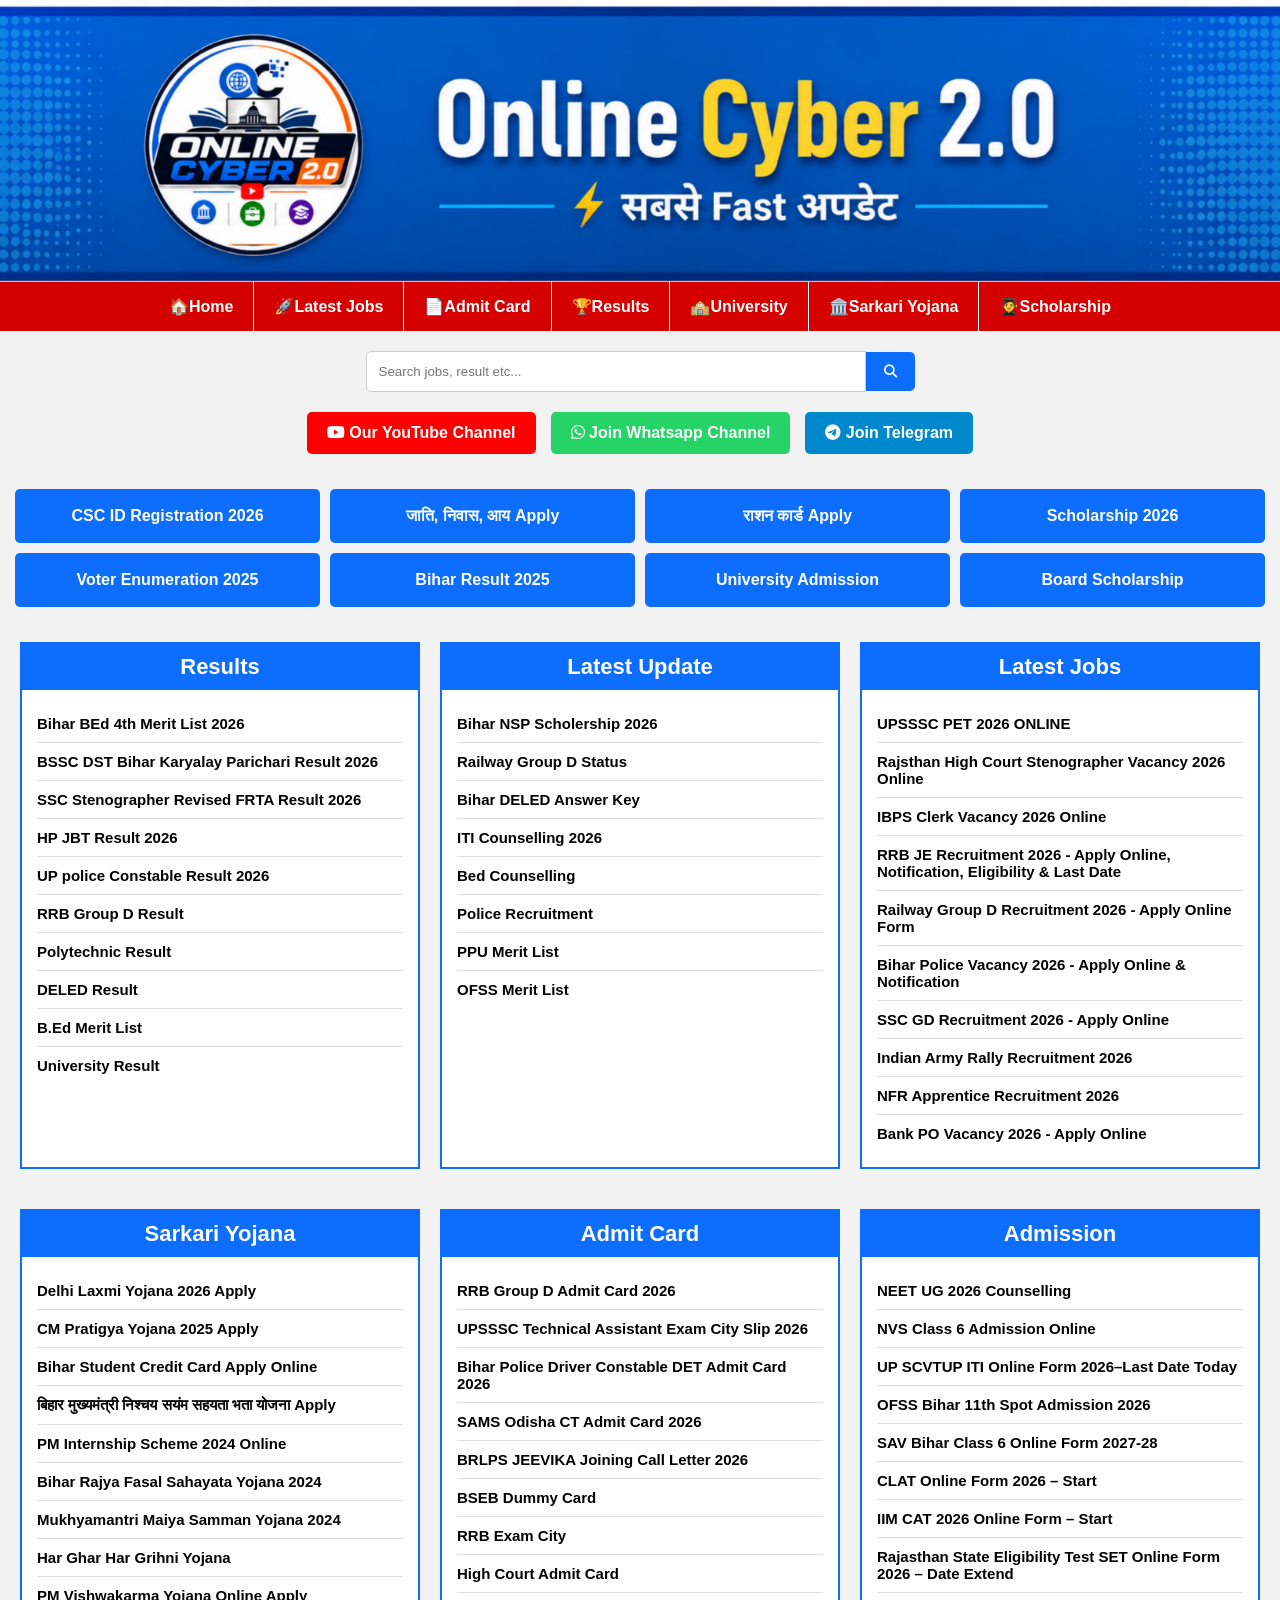
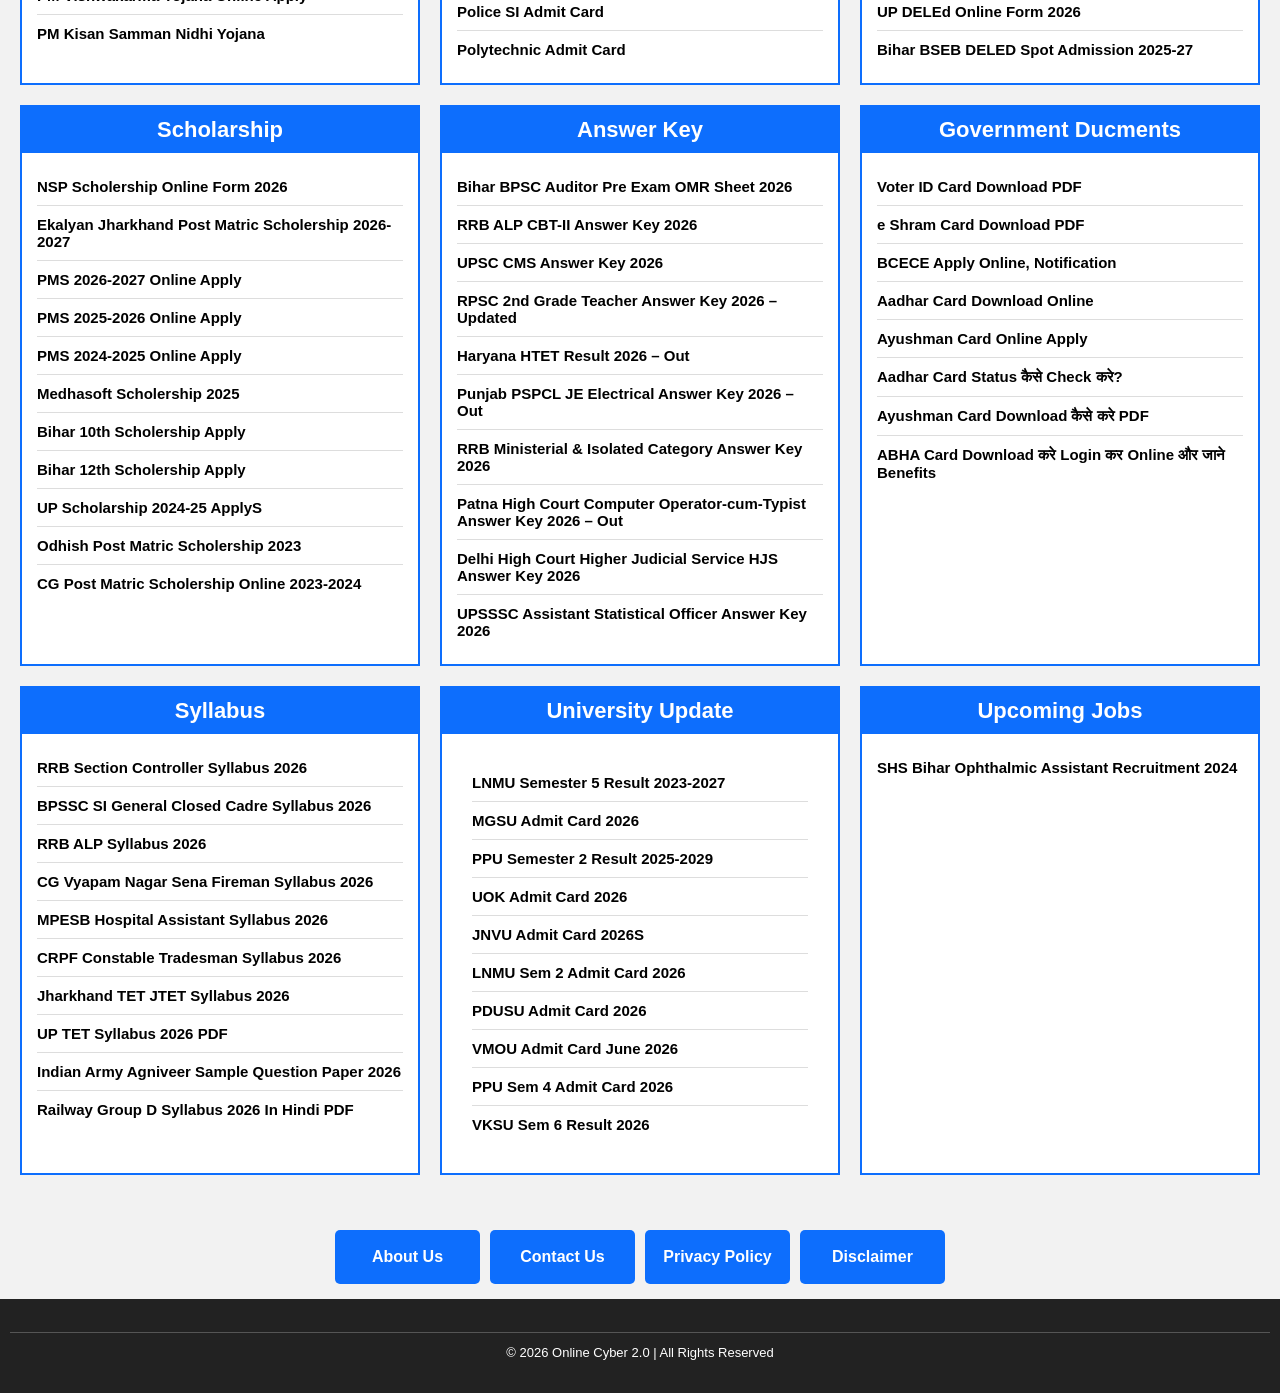
==== commit d19cc99f: "Update index.html" ====
--- a/index.html
+++ b/index.html
@@ -302,6 +302,7 @@
     </p>
 
 </footer>
+<script src="Search.js"></script>
 
 </body>  
 </html>
--- a/style.css
+++ b/style.css
@@ -20,6 +20,12 @@
 ================================ */
 
 .header img{
+    width:100%;
+    height:auto;
+    display:block;
+}
+
+.headerA img{
     width:100%;
     height:auto;
     display:block;
@@ -153,11 +159,10 @@
    BOTTOM GRID
 ================================ */
 
-
 .buttom-grid{
     display:grid;
-       grid-template-columns:repeat(2,1fr);
-    /*grid-template-columns:1fr;*/
+       
+    grid-template-columns:repeat(4,1fr);
     gap:10px;
     width:50%;
     margin:20px auto 0;
@@ -171,6 +176,9 @@
     padding:18px;
     font-weight:bold;
     border-radius:5px;
+    text-decoration:none;
+    display:block;
+    
 }
 
 /* ================================
@@ -342,6 +350,95 @@
 
 }
 
+/* ============================= */
+/* SEARCH SECTION */
+/* ============================= */
+
+.search-container {
+    max-width: 650px;
+    margin: 20px auto;
+    display: flex;
+    gap: 8px;
+    padding: 0 10px;
+}
+
+.search-container input {
+    flex: 1;
+    padding: 12px;
+    border: 1px solid #ccc;
+    border-radius: 5px;
+    font-size: 15px;
+    outline: none;
+}
+
+.search-container input:focus {
+    border-color: #0d6efd;
+}
+
+.search-container button {
+    padding: 12px 18px;
+    background: #d50000;
+    color: white;
+    border: none;
+    border-radius: 5px;
+    cursor: pointer;
+    font-weight: bold;
+}
+
+.search-container button:hover {
+    background: #0d6efd;
+}
+
+
+/* ============================= */
+/* SEARCH RESULTS */
+/* ============================= */
+
+#searchResults {
+    max-width: 650px;
+    margin: 10px auto;
+    padding: 0 10px;
+}
+
+.search-result {
+    background: white;
+    padding: 15px;
+    margin-bottom: 12px;
+    border-radius: 8px;
+    border: 1px solid #ddd;
+}
+
+.search-result h3 {
+    margin: 7px 0;
+    font-size: 18px;
+}
+
+.search-result p {
+    margin-bottom: 10px;
+    color: #555;
+    line-height: 1.5;
+}
+
+.search-result a {
+    color: #0d6efd;
+    text-decoration: none;
+    font-weight: bold;
+}
+
+.search-category {
+    font-size: 12px;
+    background: #eee;
+    padding: 4px 8px;
+    border-radius: 4px;
+}
+
+.no-result {
+    background: white;
+    padding: 15px;
+    text-align: center;
+    border-radius: 8px;
+}
+
 
 /* ================================
    MOBILE
